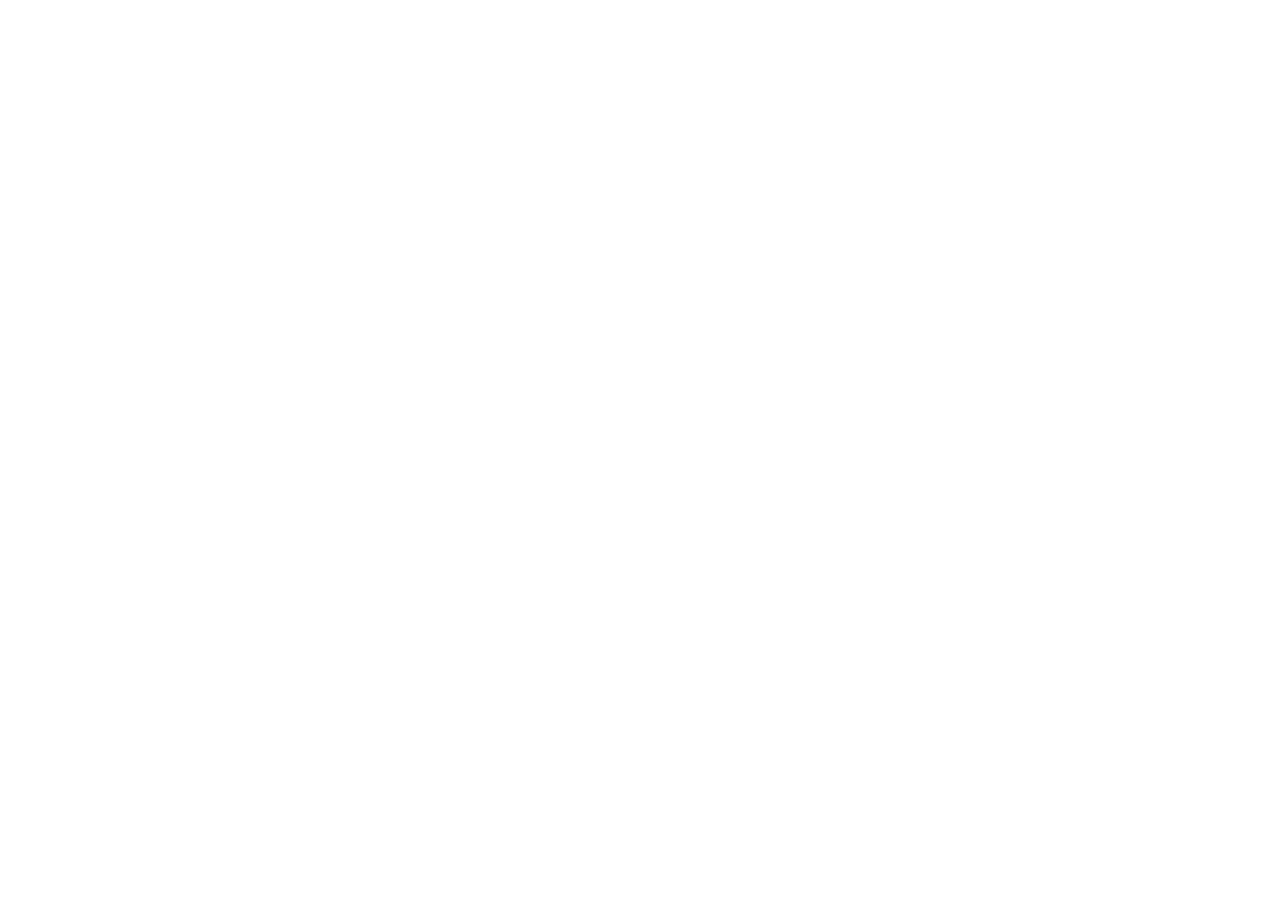
==== blog/index.html @ d0838ec7 "Add files via upload" ====
<!DOCTYPE html>
<html lang="en">
    <head>
        <meta charset="utf-8">
        <meta name="viewport" content="width=device-width, initial-scale=1.0">
        
        
        <!-- Use a meta tag to designate yourself as the author of the page -->
        
        
        <!-- Give your page a title. -->
        
        
        <!-- Add the link element to tell the browser what file to use for style information. -->
        
        
    </head>
    <body>
        <header>
             
            
            <!-- Add a level 1 heading to display three words. Use a span element to highlight the second word. Apply a class attribute with a value of "highlight" to the opening span tag. -->
            
            
        </header>   
        
        
        <!-- Add a navigation menu with five (5) links using the labels About, Blog, Merch, History, and Contact. Use the "#" symbol for your href values. -->
        
        
        <main>
            
            
            <!-- Add a level 2 heading -->
            
            
            <!-- Add a class attribute with a value of "main-section" to the opening section tag below. -->
            
            
            <section>
                <article>
                    
                    
                    <!-- Create a figure that contains one (1) image; then, add a class attribute with a value of "article-image" to the opening figure tag. -->
                    
                    
                    <!-- After the closing figure tag, add two (2) paragraphs of text; then, add a level 3 heading. -->
                                        
                    
                    <!-- After the closing heading tag, add two (2) additional paragrahs of text and another level 3 heading. -->
                                        
                    
                    <!-- After the closing heading tag, add three (3) paragraphs of text. -->
                    
                    
                    <!-- Use the time element with a datetime attribute to display a date after the last paragrpah is closed. -->
                    
                    
                    <!-- Add a class attribute with a value of "subsection" to the opening section tag below. -->
                    
                    
                    <section>
                        
                        
                        <!-- Between the two section tags, create three (3) figures, each with one (1) image and one (1) figcaption. -->
                        
                    </section>
                    
                    
                    <!-- Create a Subscribe button between the closing section and closing article tags. -->

                
                </article>
                <aside>
                    
                    
                    <!-- Add a level 3 heading, followed by an image and a paragraph. --> 
                    
                    
                    <!-- Add another level 3 heading, followed by an image and a paragraph. -->
                    
                    
                    <!-- You guesed it, add an additional level three heading, followed by an image and a paragraph -->
                    
                    
                    <!-- Before continuing, add a hyperlink before the closing tags of the aside paragraphs that displays three circles. Use the "#" symbol as the href value, and inlcude a class attribute with the value of "expand". Note: The code to use for a cirle is:

                        &#x26AB;  

                    -->
                    
                    
                </aside>
            </section>
        </main>
        <footer>
            
            
            <!-- Add a paragraph with the copyright and a link to an email address. --->
            
            
            <!-- Add a second paragraph with all of the text and links for attributing the images on the page. Make sure to use the "ideal" attribution from Creative Commons. -->
            
            
        </footer>
    </body>
</html>
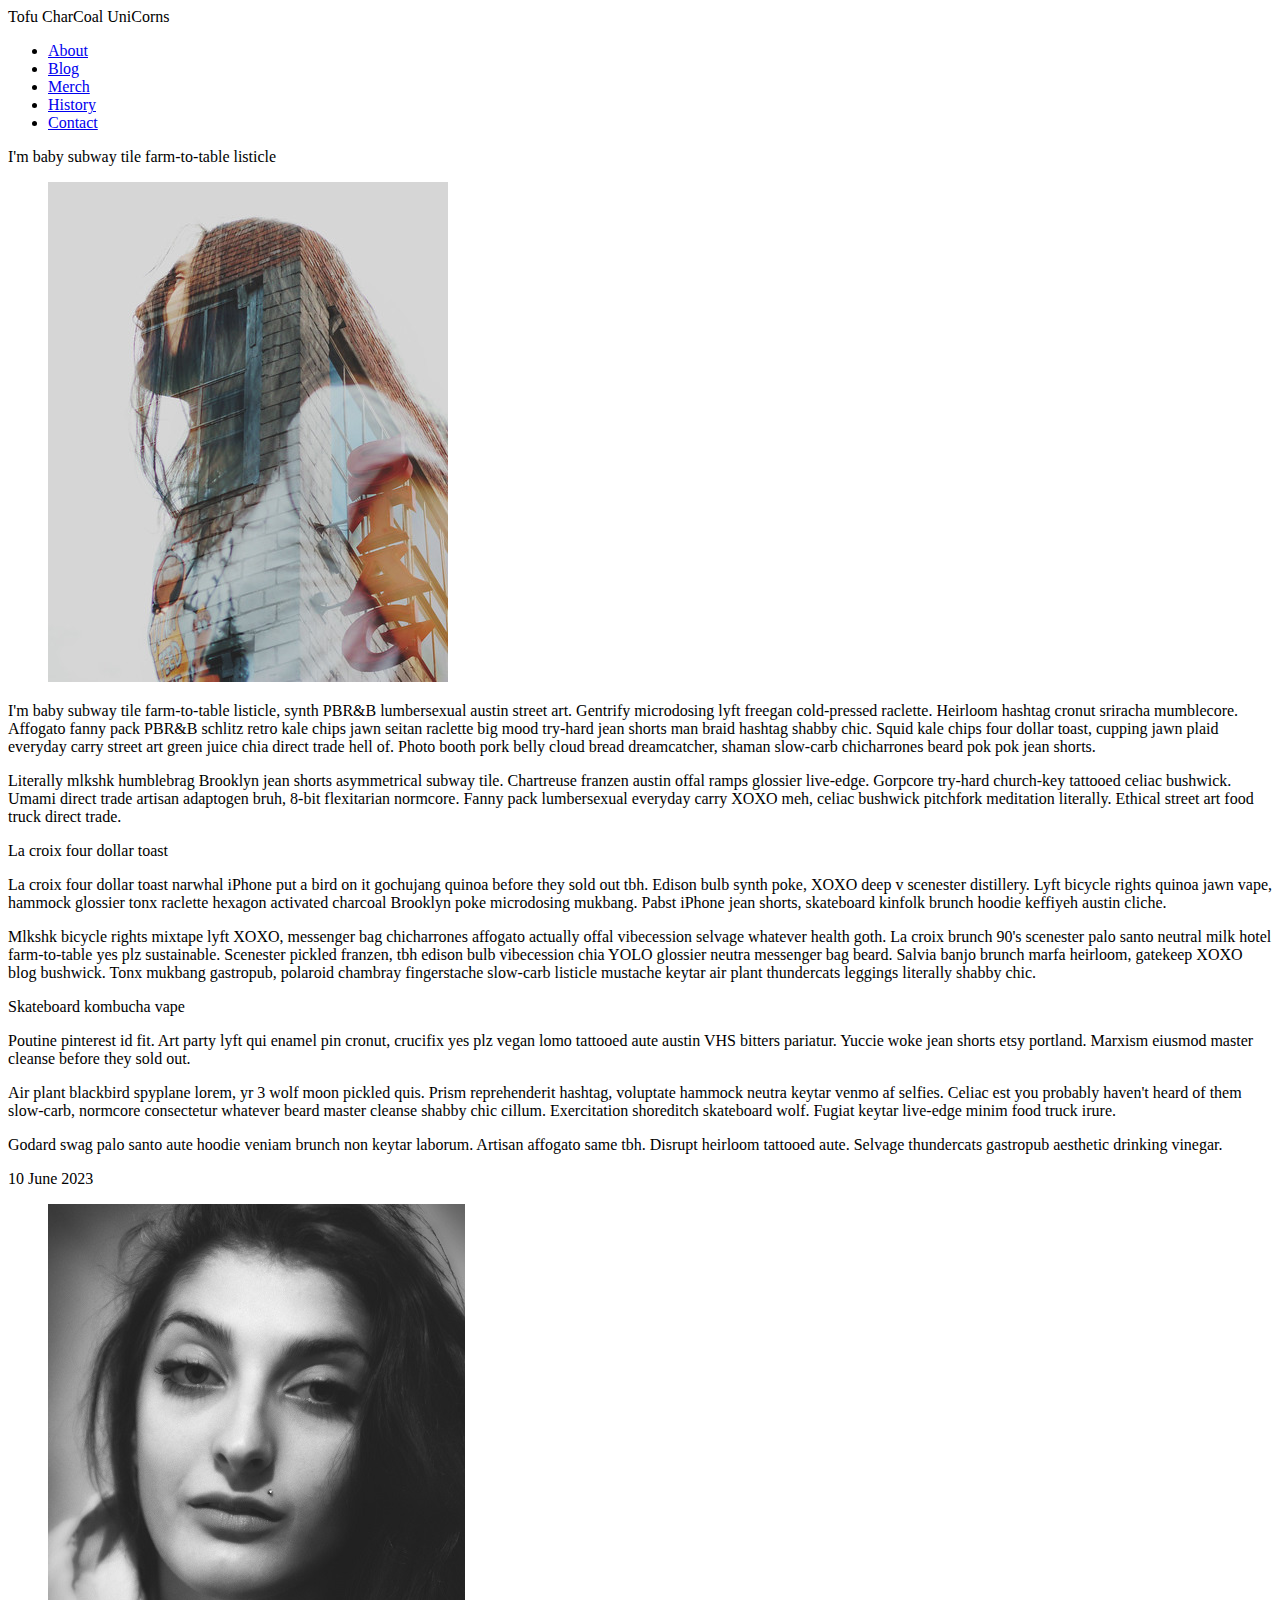
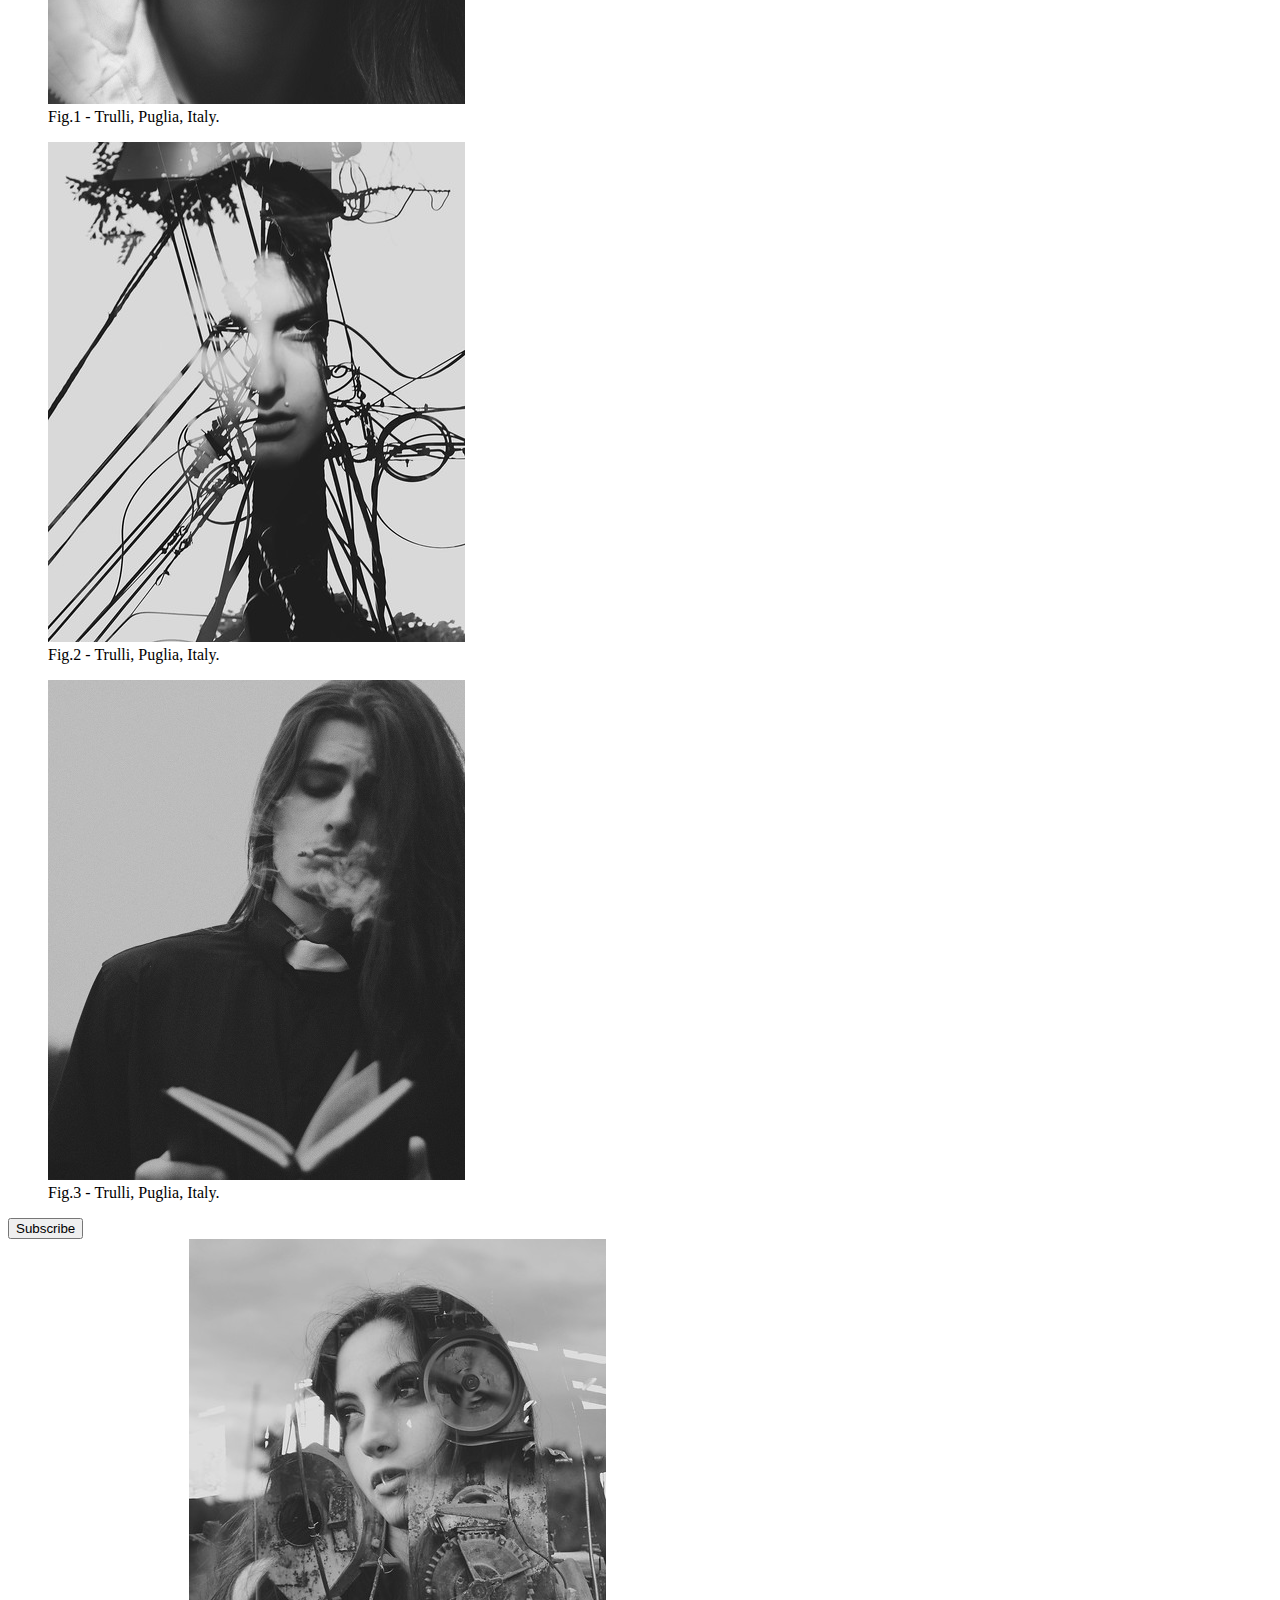
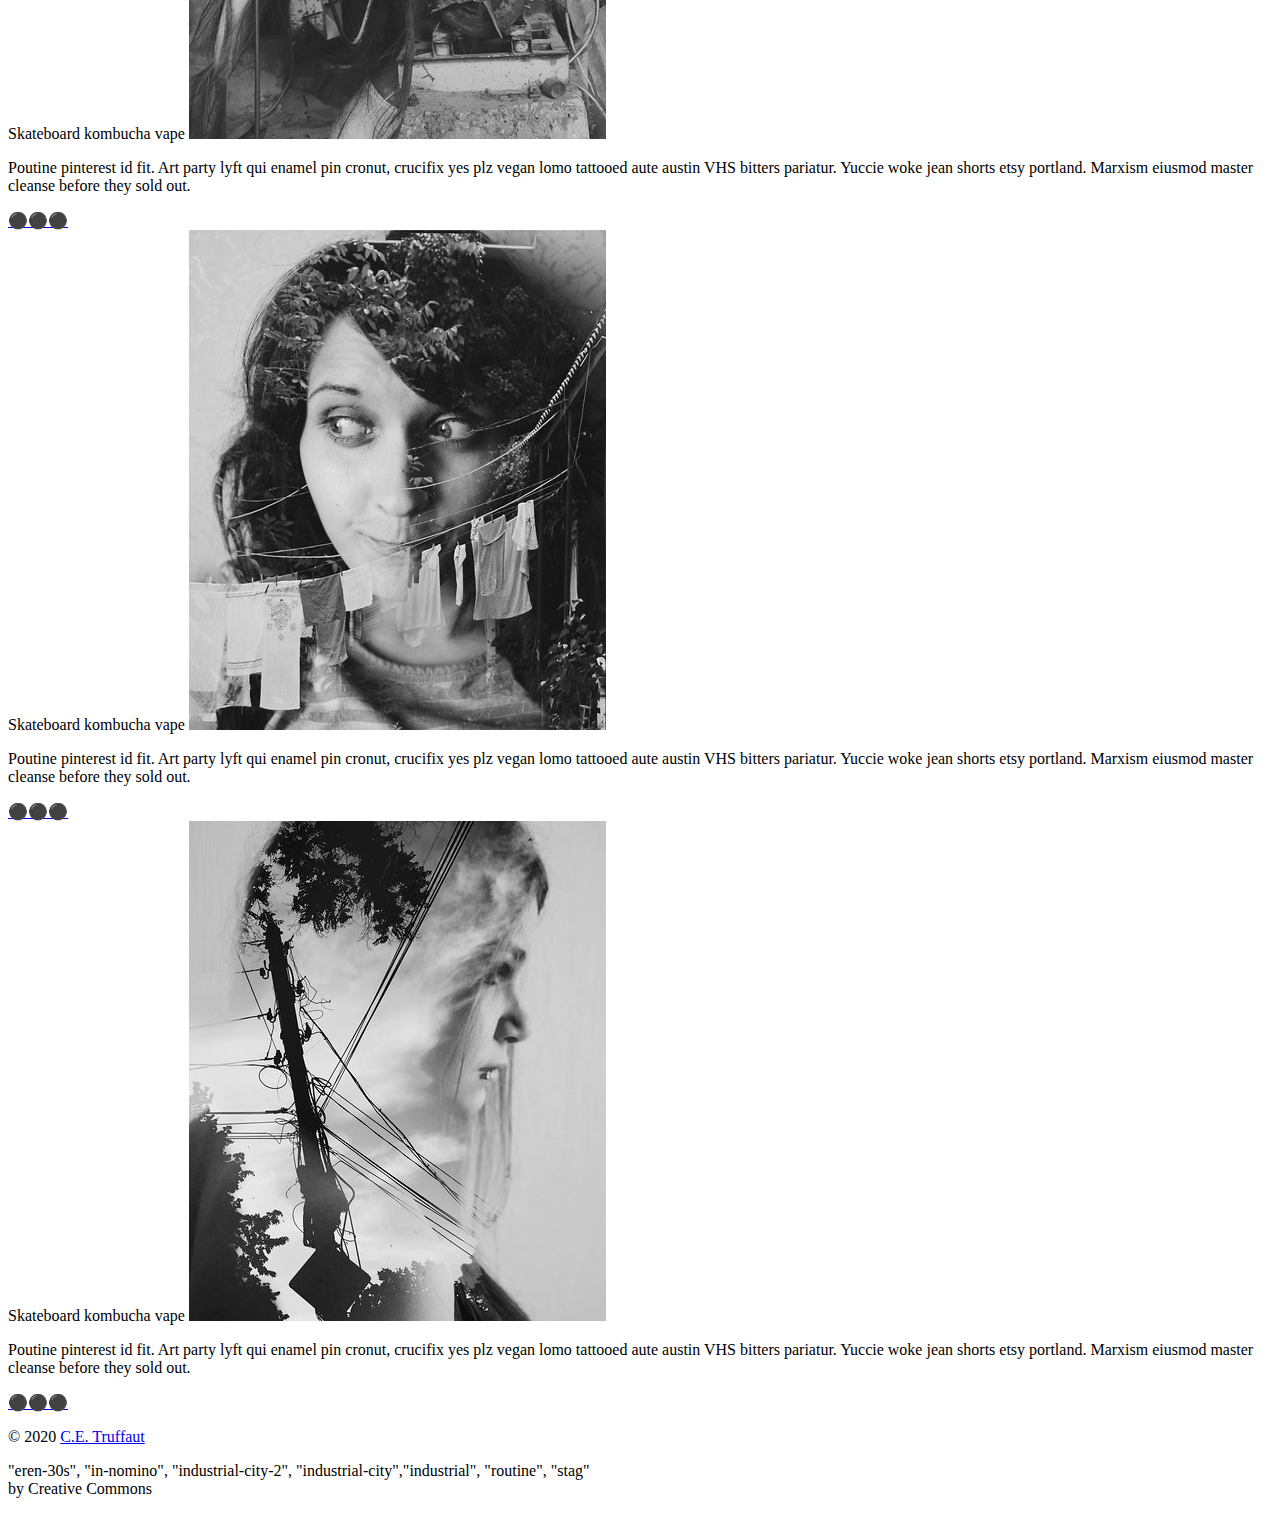
==== commit 4f3f698e: "Update index.html" ====
--- a/blog/index.html
+++ b/blog/index.html
@@ -12,7 +12,9 @@
         
         
         <!-- Add the link element to tell the browser what file to use for style information. -->
-        
+        <meta name="author" content="Nancy Ngo">
+        <title>CE Truffaut | Web Developer</title>
+        <link href="css/style.css" rel="stylesheet" type="text/css">
         
     </head>
     <body>
@@ -20,69 +22,127 @@
              
             
             <!-- Add a level 1 heading to display three words. Use a span element to highlight the second word. Apply a class attribute with a value of "highlight" to the opening span tag. -->
-            
-            
+            Tofu
+            <span class="highlight">CharCoal</span>
+            UniCorns
         </header>   
         
         
         <!-- Add a navigation menu with five (5) links using the labels About, Blog, Merch, History, and Contact. Use the "#" symbol for your href values. -->
-        
+        <ul id="nav">
+            <li><a href="#">About</a></li>
+            <li><a href="#" class="active">Blog</a></li>
+            <li><a href="#">Merch</a></li>
+            <li><a href="#">History</a></li>
+            <li><a href="#">Contact</a></li>
+        </ul>
         
         <main>
             
             
             <!-- Add a level 2 heading -->
-            
+            <span class="heading-2">I'm baby subway tile farm-to-table listicle</span>
             
             <!-- Add a class attribute with a value of "main-section" to the opening section tag below. -->
             
             
-            <section>
+            <section class="main-section">
                 <article>
                     
                     
                     <!-- Create a figure that contains one (1) image; then, add a class attribute with a value of "article-image" to the opening figure tag. -->
-                    
+                    <figure class="article-image">
+                        <img src="images/stag.jpg" alt="Stag">
+                    </figure>
                     
                     <!-- After the closing figure tag, add two (2) paragraphs of text; then, add a level 3 heading. -->
-                                        
+                    <p>
+                        I'm baby subway tile farm-to-table listicle, synth PBR&B lumbersexual austin street art. Gentrify microdosing lyft freegan cold-pressed raclette. Heirloom hashtag cronut sriracha mumblecore. Affogato fanny pack PBR&B schlitz retro kale chips jawn seitan raclette big mood try-hard jean shorts man braid hashtag shabby chic. Squid kale chips four dollar toast, cupping jawn plaid everyday carry street art green juice chia direct trade hell of. Photo booth pork belly cloud bread dreamcatcher, shaman slow-carb chicharrones beard pok pok jean shorts.
+                    </p>
+                    <p>
+                        Literally mlkshk humblebrag Brooklyn jean shorts asymmetrical subway tile. Chartreuse franzen austin offal ramps glossier live-edge. Gorpcore try-hard church-key tattooed celiac bushwick. Umami direct trade artisan adaptogen bruh, 8-bit flexitarian normcore. Fanny pack lumbersexual everyday carry XOXO meh, celiac bushwick pitchfork meditation literally. Ethical street art food truck direct trade.
+                    </p>
+                    <span class="heading-3">La croix four dollar toast</span>                  
                     
                     <!-- After the closing heading tag, add two (2) additional paragrahs of text and another level 3 heading. -->
-                                        
-                    
+                    <p>
+                        La croix four dollar toast narwhal iPhone put a bird on it gochujang quinoa before they sold out tbh. Edison bulb synth poke, XOXO deep v scenester distillery. Lyft bicycle rights quinoa jawn vape, hammock glossier tonx raclette hexagon activated charcoal Brooklyn poke microdosing mukbang. Pabst iPhone jean shorts, skateboard kinfolk brunch hoodie keffiyeh austin cliche.
+                    <p> 
+                    <p>
+                        Mlkshk bicycle rights mixtape lyft XOXO, messenger bag chicharrones affogato actually offal vibecession selvage whatever health goth. La croix brunch 90's scenester palo santo neutral milk hotel farm-to-table yes plz sustainable. Scenester pickled franzen, tbh edison bulb vibecession chia YOLO glossier neutra messenger bag beard. Salvia banjo brunch marfa heirloom, gatekeep XOXO blog bushwick. Tonx mukbang gastropub, polaroid chambray fingerstache slow-carb listicle mustache keytar air plant thundercats leggings literally shabby chic.
+                    </p>                 
+                    <span class="heading-3">Skateboard kombucha vape</span>
                     <!-- After the closing heading tag, add three (3) paragraphs of text. -->
-                    
-                    
+                    <p>
+                        Poutine pinterest id fit. Art party lyft qui enamel pin cronut, crucifix yes plz vegan lomo tattooed aute austin VHS bitters pariatur. Yuccie woke jean shorts etsy portland. Marxism eiusmod master cleanse before they sold out.
+                    </p>
+                    <p>
+                        Air plant blackbird spyplane lorem, yr 3 wolf moon pickled quis. Prism reprehenderit hashtag, voluptate hammock neutra keytar venmo af selfies. Celiac est you probably haven't heard of them slow-carb, normcore consectetur whatever beard master cleanse shabby chic cillum. Exercitation shoreditch skateboard wolf. Fugiat keytar live-edge minim food truck irure.
+                    </p>
+                    <p>
+                        Godard swag palo santo aute hoodie veniam brunch non keytar laborum. Artisan affogato same tbh. Disrupt heirloom tattooed aute. Selvage thundercats gastropub aesthetic drinking vinegar.
+                    </p>
                     <!-- Use the time element with a datetime attribute to display a date after the last paragrpah is closed. -->
-                    
+                    <time datetime="2023-06-10">10 June 2023</time>
                     
                     <!-- Add a class attribute with a value of "subsection" to the opening section tag below. -->
                     
                     
-                    <section>
+                    <section class="subsection">
                         
                         
                         <!-- Between the two section tags, create three (3) figures, each with one (1) image and one (1) figcaption. -->
-                        
+                        <figure>
+                            <img src="images/eren-30s.jpg" alt="statue at Bellevue Community College" class="figure-bottom">
+                            <figcaption>Fig.1 - Trulli, Puglia, Italy.</figcaption>
+                        </figure>
+                        <figure>
+                            <img src="images/industrial-city-2.jpg" alt="statue at Bellevue Community College" class="figure-bottom">
+                            <figcaption>Fig.2 - Trulli, Puglia, Italy.</figcaption>
+                        </figure>
+                        <figure>
+                            <img src="images/in-nomino.jpg" alt="statue at Bellevue Community College" class="figure-bottom">
+                            <figcaption>Fig.3 - Trulli, Puglia, Italy.</figcaption>
+                        </figure>
                     </section>
                     
                     
                     <!-- Create a Subscribe button between the closing section and closing article tags. -->
+                    <button class="btn-subscribe">Subscribe</button>
 
                 
                 </article>
                 <aside>
                     
-                    
+                    <div class="grid-item">
                     <!-- Add a level 3 heading, followed by an image and a paragraph. --> 
-                    
-                    
+                    <span class="heading-3">Skateboard kombucha vape</span>
+                    <img src="images/industrial.jpg" alt="industrial"/>
+                    <p>
+                        Poutine pinterest id fit. Art party lyft qui enamel pin cronut, crucifix yes plz vegan lomo tattooed aute austin VHS bitters pariatur. Yuccie woke jean shorts etsy portland. Marxism eiusmod master cleanse before they sold out.
+                    </p>
+                    <div class="circle"><a href="#" class="expand">&#x26AB;&#x26AB;&#x26AB;</a></div>
+                </div>
+                <div class="grid-item">
                     <!-- Add another level 3 heading, followed by an image and a paragraph. -->
-                    
-                    
+                    <span class="heading-3">Skateboard kombucha vape</span>
+                    <img src="images/routine.jpg" alt="routine"/>
+                    <p>
+                        Poutine pinterest id fit. Art party lyft qui enamel pin cronut, crucifix yes plz vegan lomo tattooed aute austin VHS bitters pariatur. Yuccie woke jean shorts etsy portland. Marxism eiusmod master cleanse before they sold out.
+                    </p>
+                    <div class="circle"><a href="#" class="expand">&#x26AB;&#x26AB;&#x26AB;</a></div>
+                </div>
                     <!-- You guesed it, add an additional level three heading, followed by an image and a paragraph -->
-                    
-                    
+                    <div class="grid-item">
+                    <span class="heading-3">Skateboard kombucha vape</span>
+                    <img src="images/industrial-city.jpg" alt="industrial-city"/>
+                    <p>
+                        Poutine pinterest id fit. Art party lyft qui enamel pin cronut, crucifix yes plz vegan lomo tattooed aute austin VHS bitters pariatur. Yuccie woke jean shorts etsy portland. Marxism eiusmod master cleanse before they sold out.
+                    </p>
+                    <div class="circle">
+                        <a href="#" class="expand">&#x26AB;&#x26AB;&#x26AB;</a>
+                    </div>
+                </div>
                     <!-- Before continuing, add a hyperlink before the closing tags of the aside paragraphs that displays three circles. Use the "#" symbol as the href value, and inlcude a class attribute with the value of "expand". Note: The code to use for a cirle is:
 
                         &#x26AB;  
@@ -97,11 +157,11 @@
             
             
             <!-- Add a paragraph with the copyright and a link to an email address. --->
-            
+            <p class="copyright">&copy; 2020 <a href="mailto:ce.trufault@cwu.edu">C.E. Truffaut</a></p>
             
             <!-- Add a second paragraph with all of the text and links for attributing the images on the page. Make sure to use the "ideal" attribution from Creative Commons. -->
-            
+            <p class="ideal">"eren-30s", "in-nomino", "industrial-city-2", "industrial-city","industrial", "routine", "stag" <br>by Creative Commons</p>
             
         </footer>
     </body>
-</html>+</html>
--- a/blog/css/style.css
+++ b/blog/css/style.css
@@ -0,0 +1,51 @@
+/* TO GET AN IDEA OF THE CSS YOU WILL LIKELY BE USING, SEE THE LISTS BELOW. */
+
+        /* 
+        
+        Spacing 
+
+            - padding (shorthand and/or specific properties like padding-bottom, etc.)
+
+            - margin, (shorthand and/or specific properties like margin-top, etc.)
+
+            - letter-spacing, word-spacing, line-height
+
+            - width, max-width, min-width
+            - height, max-height, min-height
+
+        Typography 
+
+            - font-family, font-size, font-style, font-weight
+
+            - text-decoration, text-align
+
+            - color
+
+            - text-shadow, text-transform
+
+        Box, Layout and Border 
+
+            - border (shorthand and/or specific properties like border-top, border-bottom-radius, border-width, etc.)
+
+            - box-shadow
+
+            - display, float, align-items, align-content
+
+            - grid-template-columns, grid-column-gap
+
+            - transform
+
+        Other
+
+            - :nth()-child (to target specific child elements)
+
+            - :focus, :hover, :active (to target link states)
+
+            - @font-face or @import (to import typefaces)
+
+        */
+
+
+/* ------ START WRITING YOUR CODE BELOW ------ */
+
+
